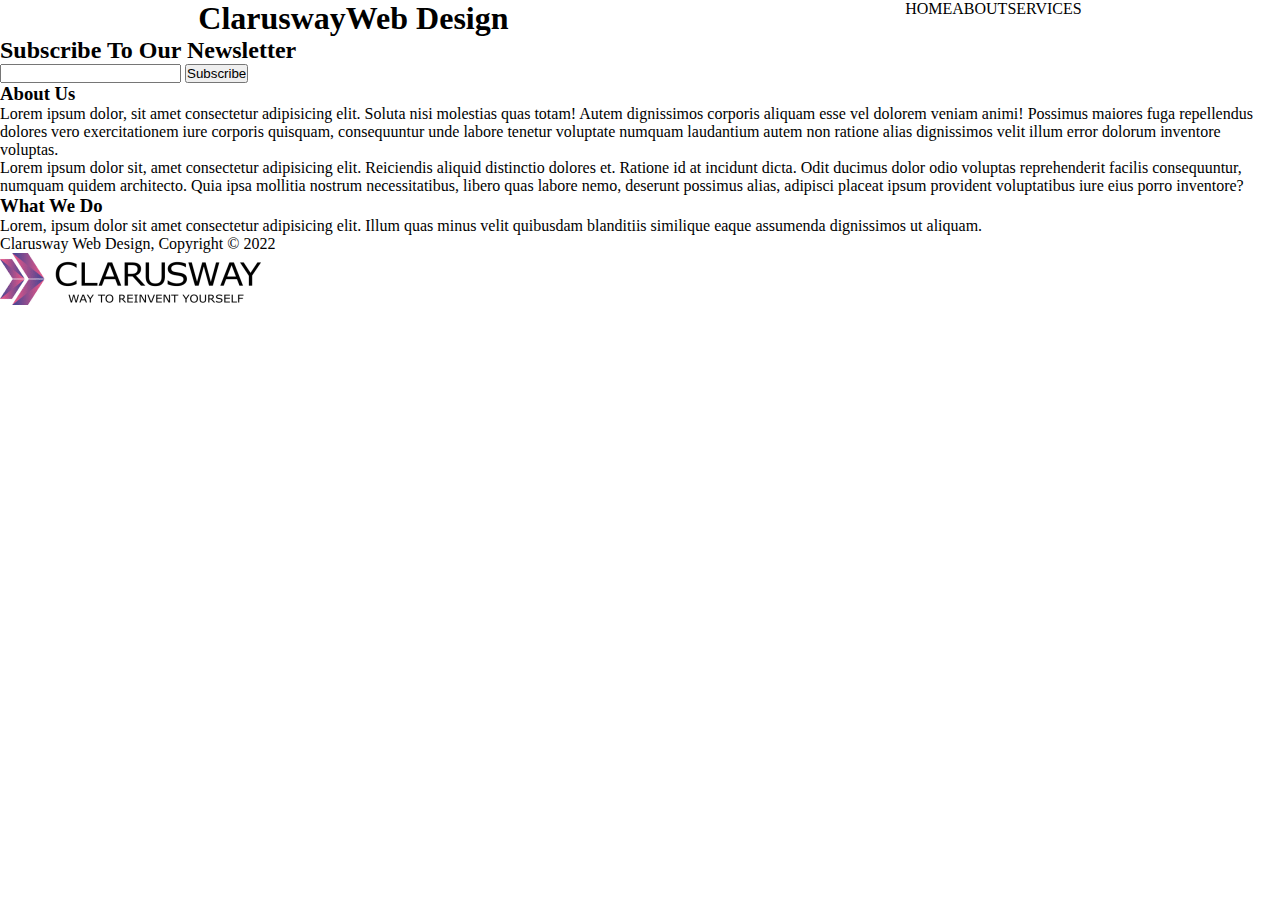
==== about.html @ 6ab3cd0b "HTML/CSS Side Initiated" ====
<!DOCTYPE html>
<html lang="en">
<head>
    <meta charset="UTF-8">
    <meta http-equiv="X-UA-Compatible" content="IE=edge">
    <meta name="viewport" content="width=device-width, initial-scale=1.0">
    <title>Clarusway Web Design</title>
    <link rel="shortcut icon" href="images/clarusway-favicon.png" type="image/x-icon">
    <link rel="stylesheet" type="text/css" href="style.css">
</head>
<header>
    <nav>
        <h1><span>Clarusway</span>Web Design</h1>
        <ul>
            <li><a href="index.html">HOME</a></li>
            <li><a href="about.html">ABOUT</a></li>
            <li><a href="services.html">SERVICES</a></li>
        </ul>
    </nav>
</header>
<body>
    <div>
        <h2>Subscribe To Our Newsletter</h2>
        <input type="search" name="subscribe-bar" id="subscribe-bar">
        <input type="button" value="Subscribe">
    </div>
    <main>
        <div>
            <div>
                <h3>About Us</h3>
                <p>Lorem ipsum dolor, sit amet consectetur adipisicing elit. Soluta nisi molestias quas totam! Autem dignissimos corporis aliquam esse vel dolorem veniam animi! Possimus maiores fuga repellendus dolores vero exercitationem iure corporis quisquam, consequuntur unde labore tenetur voluptate numquam laudantium autem non ratione alias dignissimos velit illum error dolorum inventore voluptas.</p>
            </div>
            <div>
                <p>Lorem ipsum dolor sit, amet consectetur adipisicing elit. Reiciendis aliquid distinctio dolores et. Ratione id at incidunt dicta. Odit ducimus dolor odio voluptas reprehenderit facilis consequuntur, numquam quidem architecto. Quia ipsa mollitia nostrum necessitatibus, libero quas labore nemo, deserunt possimus alias, adipisci placeat ipsum provident voluptatibus iure eius porro inventore?</p>
            </div>
            <div>
                <h3>What We Do</h3>
                <p>Lorem, ipsum dolor sit amet consectetur adipisicing elit. Illum quas minus velit quibusdam blanditiis similique eaque assumenda dignissimos ut aliquam.</p>
            </div>
        </div>
    </main>
</body>
<footer>
    <div>
        <p>Clarusway Web Design, Copyright &copy 2022</p>
        <img src="images/clarusway-logo.png" alt="CLARUSWAY">
    </div>
</footer>
</html>
---- style.css ----
* {
    padding: 0;
    margin: 0;
    box-sizing: border-box;
    text-decoration: none;
    color: black;
}

.logo-images {
    width: 10%;
    min-width: 100px;
}

nav {
    display: flex;
    justify-content: space-around;
    flex-wrap: wrap;
}

nav ul {
    display: flex;
    justify-content: space-around;
    list-style-type: none;
}
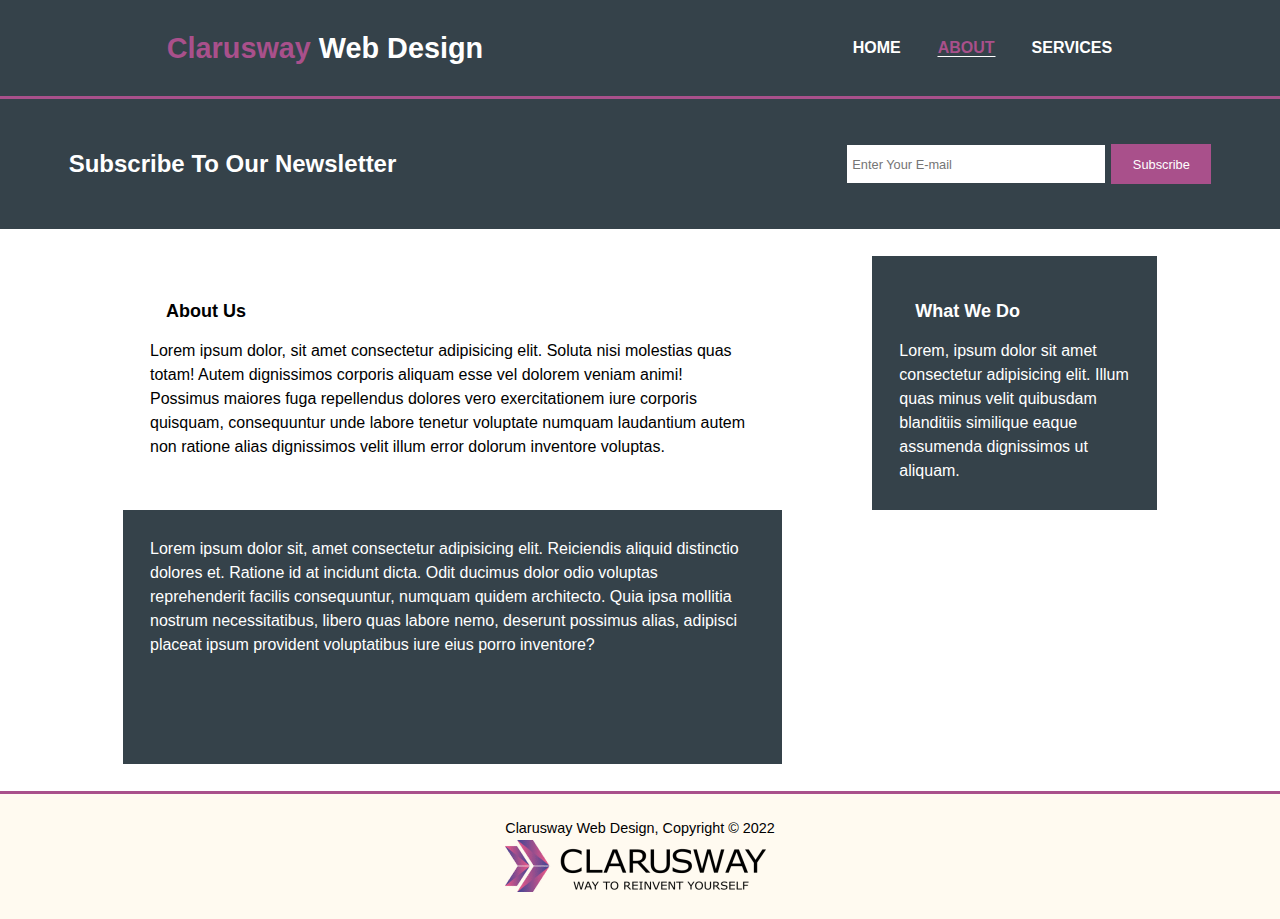
==== commit 00940aa7: "CSS Styling Update" ====
--- a/about.html
+++ b/about.html
@@ -10,30 +10,30 @@
 </head>
 <header>
     <nav>
-        <h1><span>Clarusway</span>Web Design</h1>
+        <h1><span style="color: #A9508B;">Clarusway</span> Web Design</h1>
         <ul>
             <li><a href="index.html">HOME</a></li>
-            <li><a href="about.html">ABOUT</a></li>
+            <li><a href="about.html" class="current">ABOUT</a></li>
             <li><a href="services.html">SERVICES</a></li>
         </ul>
     </nav>
 </header>
 <body>
-    <div>
+    <div id="subs-container">
         <h2>Subscribe To Our Newsletter</h2>
-        <input type="search" name="subscribe-bar" id="subscribe-bar">
-        <input type="button" value="Subscribe">
+        <input type="search" name="subscribe-bar" id="subscribe-bar" placeholder="Enter Your E-mail">
+        <input type="button" id="subs-btn" value="Subscribe">
     </div>
     <main>
-        <div>
-            <div>
+        <div id="about-container">
+            <div id="about-section-one">
                 <h3>About Us</h3>
                 <p>Lorem ipsum dolor, sit amet consectetur adipisicing elit. Soluta nisi molestias quas totam! Autem dignissimos corporis aliquam esse vel dolorem veniam animi! Possimus maiores fuga repellendus dolores vero exercitationem iure corporis quisquam, consequuntur unde labore tenetur voluptate numquam laudantium autem non ratione alias dignissimos velit illum error dolorum inventore voluptas.</p>
             </div>
-            <div>
+            <div id="about-section-two">
                 <p>Lorem ipsum dolor sit, amet consectetur adipisicing elit. Reiciendis aliquid distinctio dolores et. Ratione id at incidunt dicta. Odit ducimus dolor odio voluptas reprehenderit facilis consequuntur, numquam quidem architecto. Quia ipsa mollitia nostrum necessitatibus, libero quas labore nemo, deserunt possimus alias, adipisci placeat ipsum provident voluptatibus iure eius porro inventore?</p>
             </div>
-            <div>
+            <div id="what-we-do">
                 <h3>What We Do</h3>
                 <p>Lorem, ipsum dolor sit amet consectetur adipisicing elit. Illum quas minus velit quibusdam blanditiis similique eaque assumenda dignissimos ut aliquam.</p>
             </div>
--- a/style.css
+++ b/style.css
@@ -4,6 +4,22 @@
     box-sizing: border-box;
     text-decoration: none;
     color: black;
+    font-size: 16px;
+    font-family: Arial, Helvetica, sans-serif;
+}
+
+a {
+    color: white;
+    text-decoration: none;
+}
+
+.current {
+    color: #A9508B;
+    border-bottom: 1px solid white;
+}
+
+.current:hover {
+    border-bottom: 1px solid #A9508B;
 }
 
 .logo-images {
@@ -11,14 +27,224 @@
     min-width: 100px;
 }
 
+header {
+    background-color: #35424a;
+    border-bottom: 3px solid #A9508B;
+}
+
 nav {
     display: flex;
     justify-content: space-around;
     flex-wrap: wrap;
+    color: white;
+    line-height: 6rem;
+    align-items: center;
 }
 
 nav ul {
     display: flex;
     justify-content: space-around;
     list-style-type: none;
+}
+
+nav h1, h1 span {
+    font-size: 1.8rem;
+    font-weight: 700;
+    line-height: 2.8rem;
+    color: white;
+}
+
+ul li {
+    padding-left: 35px;
+    font-weight: 600;
+}
+
+ul li a {
+    border: 1px solid #35424a;
+}
+
+ul li a:hover {
+    border-bottom: 1px solid white;
+}
+
+main {
+    display: flex;
+    justify-content: center;
+    align-items: center;
+    flex-wrap: wrap;
+}
+
+#main-container {
+    width: 100%;
+    display: flex;
+    justify-content: center;
+    align-items: center;
+    flex-wrap: wrap;
+    background-image: url(images/showcase.jpg);
+    height: 63vh;
+}
+
+#main-info-title {
+    display: flex;
+    justify-content: center;
+    align-items: center;
+    flex-wrap: wrap;
+}
+
+#main-info-title h1 {
+    font-size: 3.5rem;
+    margin-bottom: 3rem;
+    color: white;
+    text-align: center;
+}
+
+#main-info-title p {
+    text-align: center;
+    font-size: 1.2rem;
+    padding: 0 20vh;
+    color: white;
+}
+
+#subs-container {
+    width: 100%;
+    background-color: #35424a;
+    display: flex;
+    justify-content: center;
+    align-items: center;
+}
+
+#subs-container h2 {
+    font-size: 1.5rem;
+    color: white;
+    margin-right: 50vh;
+}
+
+#subscribe-bar {
+    font-size: 0.8rem;
+    width: 260px;
+    height: 40px;
+    margin: 5vh 0;
+    border: 1px solid #35424a;
+    padding-left: 5px;
+}
+
+#subscribe-bar:hover {
+    box-shadow: 0px 0px 10px 0px rgba(0,0,0,0.5);
+}
+
+#subs-btn {
+    background-color: #A9508B;
+    color: white;
+    padding: 0.5rem;
+    font-size: 0.8rem;
+    border: none;
+    width: 100px;
+    height: 40px;
+    margin-left: 5px;
+}
+
+#subs-btn:hover {
+    cursor: pointer;
+    box-shadow: 0px 0px 10px 0px rgba(0,0,0,0.5);
+}
+
+#logo-container {
+    display: flex;
+    justify-content: space-around;
+    align-items: center;
+    text-align: center;
+    margin: 10vh;
+}
+
+#logo-container h3 {
+    margin: 2vh 0;
+}
+
+.logo-divs p {
+    line-height: 1.5rem;
+    font-size: 0.9rem;
+    padding: 0 3rem;
+}
+
+footer {
+    display: flex;
+    flex-direction: column;
+    justify-content: center;
+    align-items: center;
+    border-top: 3px solid #A9508B;
+    height: 8rem;
+    background-color: rgb(255, 250, 240);
+}
+
+footer p {
+    font-size: 0.9rem;
+    line-height: 1.4rem;
+    font-weight: 400;
+}
+
+#about-container {
+    display: grid;
+    grid-template-columns: 1fr 1fr 1fr;
+    grid-template-rows: 1fr 1fr;
+    width: 85%;
+    margin: auto;
+    column-gap: 10vh;
+    padding: 3vh;
+    line-height: 1.5rem;
+}
+
+#about-section-one {
+    grid-column: 1 / 3;
+    grid-row-start: 1;
+    padding: 3vh;
+}
+
+#about-section-one h3,
+#what-we-do h3 {
+    font-size: 18px;
+    margin: 1rem;
+}
+
+#about-section-two {
+    background-color: #35424a;
+    grid-column: 1 / 3;
+    grid-row: 2;
+    padding: 3vh;
+}
+
+#what-we-do {
+    background-color: #35424a;
+    grid-column: 3 / 4;
+    padding: 3vh;
+}
+
+#about-section-two > *,
+#what-we-do > * {
+    color: white;
+}
+
+@media (max-width: 780px) {
+    #logo-container {
+        flex-direction: column;
+    }
+    .logo-divs {
+        padding-bottom: 1rem;
+    }
+    #subs-container {
+        flex-direction: column;
+        justify-content: space-between;
+    }
+    #subs-container h2 {
+        margin: 4vh auto 1rem auto;
+    }
+    #subscribe-bar,
+    #subs-btn {
+        margin: 0 auto 1rem auto;
+    }
+    nav h1 {
+        margin-top: 2vh;
+    }
+    nav {
+        line-height: 3rem;
+    }
 }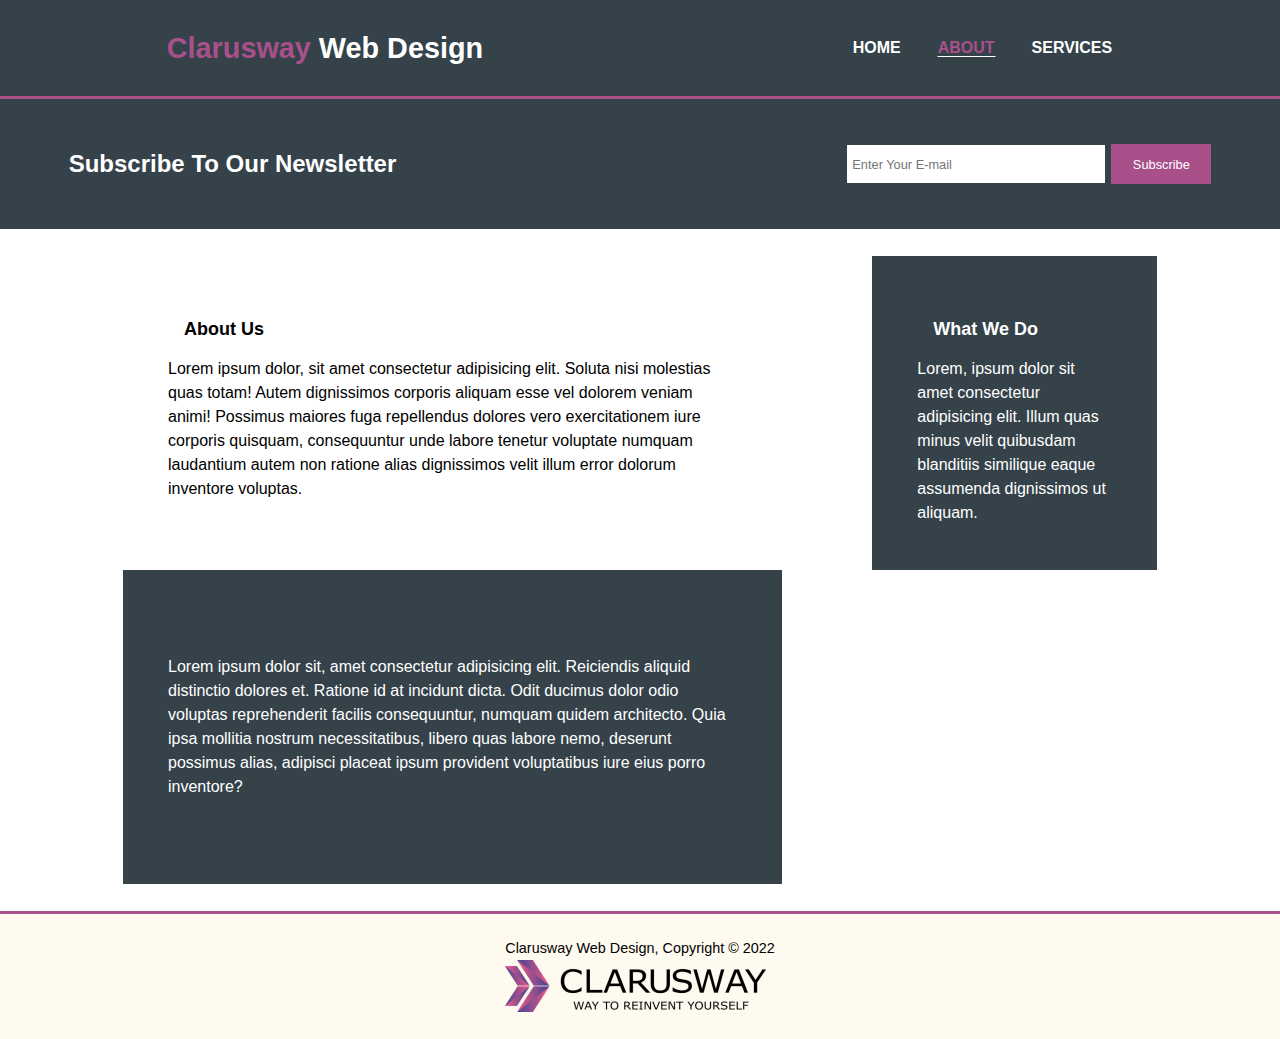
==== commit 088566ce: "CSS Styling Updated" ====
--- a/about.html
+++ b/about.html
@@ -22,7 +22,7 @@
     <div id="subs-container">
         <h2>Subscribe To Our Newsletter</h2>
         <input type="search" name="subscribe-bar" id="subscribe-bar" placeholder="Enter Your E-mail">
-        <input type="button" id="subs-btn" value="Subscribe">
+        <input type="button" class="subs-btn" value="Subscribe">
     </div>
     <main>
         <div id="about-container">
--- a/style.css
+++ b/style.css
@@ -132,7 +132,7 @@
     box-shadow: 0px 0px 10px 0px rgba(0,0,0,0.5);
 }
 
-#subs-btn {
+.subs-btn {
     background-color: #A9508B;
     color: white;
     padding: 0.5rem;
@@ -196,7 +196,7 @@
 #about-section-one {
     grid-column: 1 / 3;
     grid-row-start: 1;
-    padding: 3vh;
+    padding: 5vh;
 }
 
 #about-section-one h3,
@@ -209,18 +209,99 @@
     background-color: #35424a;
     grid-column: 1 / 3;
     grid-row: 2;
-    padding: 3vh;
+    padding: 5vh;
+    display: flex;
+    align-items: center;
 }
 
 #what-we-do {
     background-color: #35424a;
     grid-column: 3 / 4;
-    padding: 3vh;
+    padding: 5vh;
 }
 
 #about-section-two > *,
 #what-we-do > * {
     color: white;
+}
+
+#services-main {
+    display: grid;
+    grid-template-columns: 120vh 1fr;
+    grid-template-rows: 1fr 1fr 1fr;
+    padding: 2vh 15vh;
+    row-gap: 5px;
+    column-gap: 5vh;
+}
+
+#services-title {
+    font-size: 1.5rem;
+    text-align: start;
+    padding-top: 5vh;
+    margin-left: 15vh;
+}
+
+#serv-container-one {
+    grid-column: 1 / 2;
+    grid-row: 1 / 2;
+    padding: 5vh;
+    background-color: lightgrey;
+}
+
+#serv-container-two {
+    grid-column: 1 / 2;
+    grid-row: 2 / 3;
+    padding: 5vh;
+    background-color: lightgrey;
+}
+
+#serv-container-three {
+    grid-column: 1 / 2;
+    grid-row: 3 / 4;
+    padding: 5vh;
+    background-color: lightgrey;
+}
+
+#get-a-quote {
+    grid-column: 2 / 3;
+    grid-row: 1 / 3;
+    padding: 5vh;
+    background-color: #35424a;
+}
+
+#get-a-quote h3 {
+    padding-bottom: 3vh;
+    font-size: 1.2rem;
+}
+
+#get-a-quote h3,
+#get-a-quote label {
+    color: white;
+}
+
+#get-a-quote input {
+    margin-bottom: 1vh;
+    width: 100%; 
+    height: 2rem;
+}
+
+#serv-container-one h2,
+#serv-container-two h2,
+#serv-container-three h2 {
+    padding-bottom: 2vh;
+}
+
+#quote-btn {
+    background-color: #A9508B;
+    color: white;
+    padding: 0.5rem;
+    font-size: 0.8rem;
+    border: none;
+    width: 50px;
+}
+
+#quote-btn:hover {
+    cursor: pointer;
 }
 
 @media (max-width: 780px) {
@@ -247,4 +328,21 @@
     nav {
         line-height: 3rem;
     }
+    #about-container {
+        grid-template-columns: 1fr;
+        grid-template-rows: 1fr 1fr;
+    }
+    #about-section-one {
+        grid-column: 1 / 2;
+        grid-row: 1 / 2;
+    }
+    #about-section-two {
+        grid-column: 1 / 2;
+        grid-row: 2 / 3;
+    }
+    #what-we-do {
+        margin-top: 20px;
+        grid-column: 1 / 2;
+        grid-row: 3 / 4;
+    }
 }